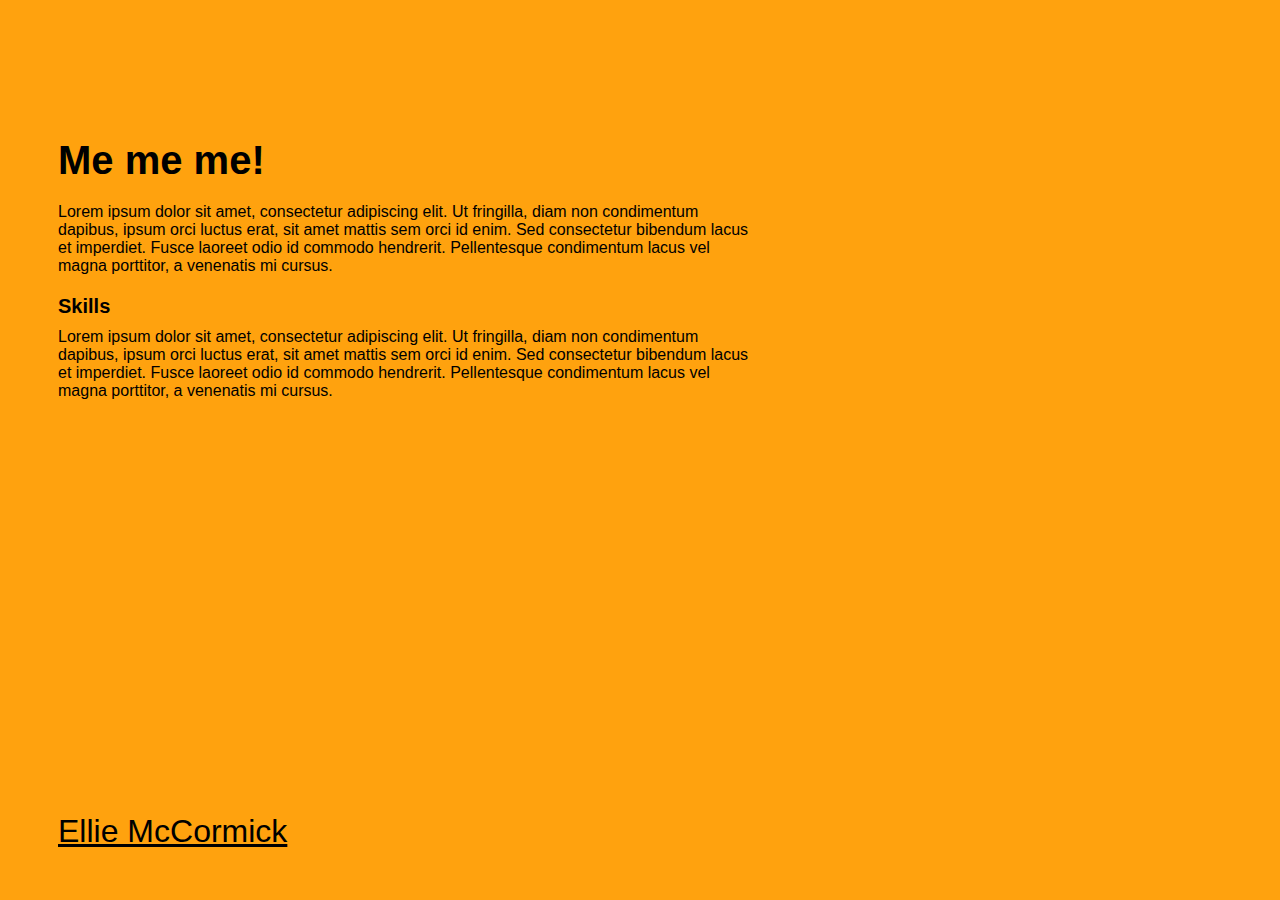
==== cv.html @ 328d1602 "updated cv page" ====
<!DOCTYPE html>
<html>
    <head>
        <title>WeeRedsSketches - Ellie's portfolio</title>
        <link rel="stylesheet" href="css/styles.css" />
<meta name="viewport" content="width=device-width, initial-scale=1.0" />
    </head>
    <body>

<div class="cv-content">
<div>
  <h2>Me me me! </h2>
  <p>Lorem ipsum dolor sit amet, consectetur adipiscing elit. Ut fringilla, diam non condimentum dapibus, ipsum orci luctus erat, sit amet mattis sem orci id enim. Sed consectetur bibendum lacus et imperdiet. Fusce laoreet odio id commodo hendrerit. Pellentesque condimentum lacus vel magna porttitor, a venenatis mi cursus.
</p>
<h3>Skills</h3>
<p>Lorem ipsum dolor sit amet, consectetur adipiscing elit. Ut fringilla, diam non condimentum dapibus, ipsum orci luctus erat, sit amet mattis sem orci id enim. Sed consectetur bibendum lacus et imperdiet. Fusce laoreet odio id commodo hendrerit. Pellentesque condimentum lacus vel magna porttitor, a venenatis mi cursus.
</p>
</div>
</div>

<div class="links">
  <a href="index.html">Ellie McCormick</a>
</div>
    </body>
</html>
---- css/styles.css ----
body{
  background-color: #FFA20E;
padding: 10px;
font-family: 'Futura', sans-serif;
}
h1{
  font-weight: 900;
  font-size: 40px;
}
    h2{
      font-size: 40px;
      margin-bottom: 20px;
  }
  h3{
    font-size: 20px;
    margin-bottom: 10px;
}
h4{
  font-size: 16px;
}
a {
  color: black;
}

a:hover {
  color: #36585a;
}
.links {
  font-weight: 400;
  font-size: 32px;
  background-color: #FFA20E;
  position: fixed;
  bottom: 0;
  padding-bottom: 10px;
  width: calc(100% - 20px);
}
ul {
  list-style-type: none;
  font-size: 25px;
  text-align: center;
  padding: 0px;
  margin: 0px;

}
li a {
  color:#D80000;
    text-decoration: none;
}

li {
  padding-bottom: 15px
}

@media only screen and (min-width: 600px) {
  body{
    padding-left: 50px;
    padding-right: 50px;
    padding-top: 30px;
    }
    h1{
      font-size: 70px;
    }
    h2{
      font-size: 40px;
      margin-bottom: 20px;
  }
  h3{
    font-size: 20px;
    margin-bottom: 10px;
}
h4{
  font-size: 16px;
}
  li {
    display: inline-block;
  }
  li:not(:last-of-type){
    padding-right: 25px
  }

  .links {
    padding-bottom: 50px;
    width: calc(100% - 100px);
  }
}
.links a {
  margin-right: 50px;
}
.cv-content{
margin-top:100px;
max-width: 700px;
}
.cv-content p{
  margin-top:0px;
  font-size: 16px;
}
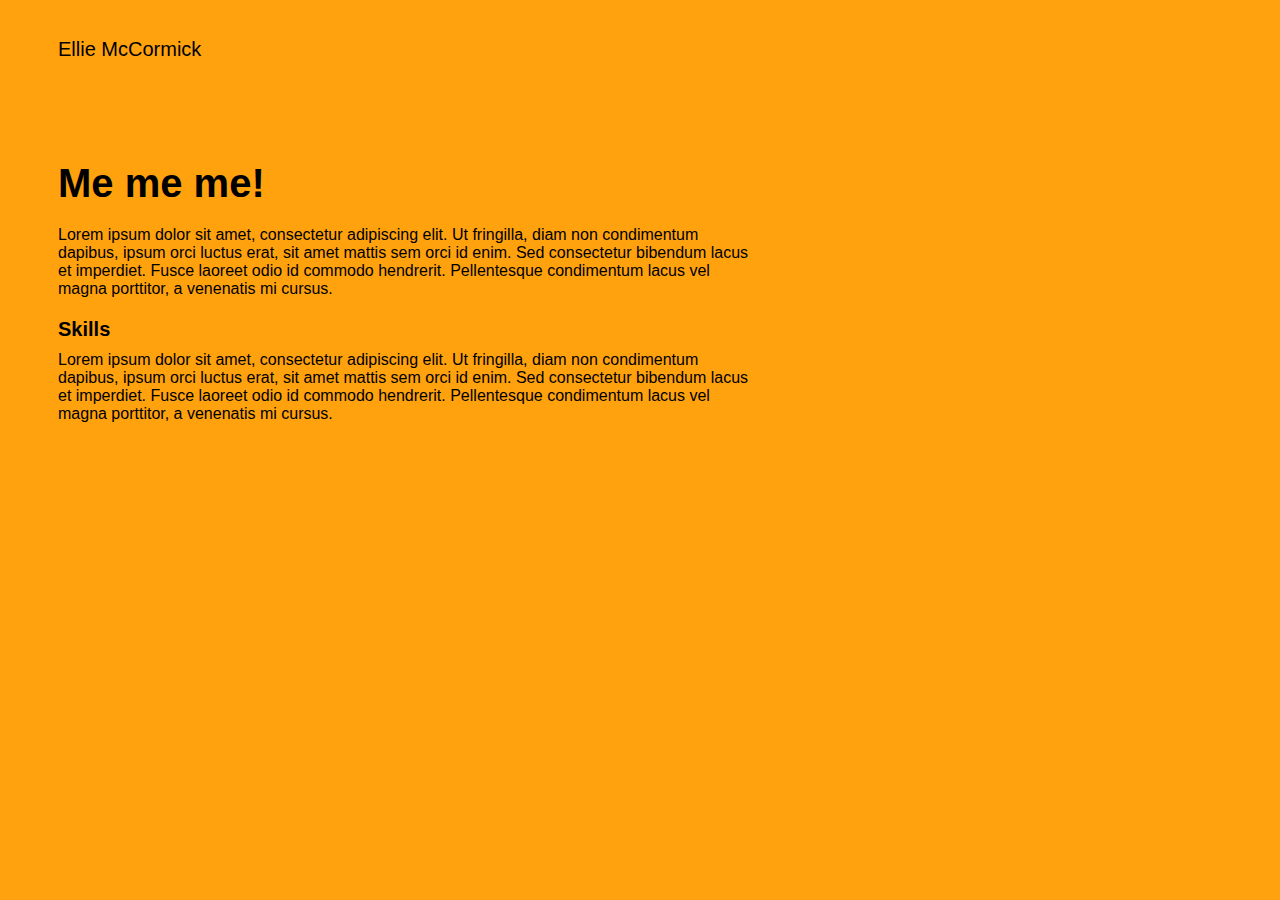
==== commit 5386cb4d: "update" ====
--- a/cv.html
+++ b/cv.html
@@ -6,7 +6,9 @@
 <meta name="viewport" content="width=device-width, initial-scale=1.0" />
     </head>
     <body>
-
+      <div class="links">
+        <a href="index.html">Ellie McCormick</a>
+      </div>
 <div class="cv-content">
 <div>
   <h2>Me me me! </h2>
@@ -17,9 +19,5 @@
 </p>
 </div>
 </div>
-
-<div class="links">
-  <a href="index.html">Ellie McCormick</a>
-</div>
     </body>
 </html>
--- a/css/styles.css
+++ b/css/styles.css
@@ -27,12 +27,11 @@
 }
 .links {
   font-weight: 400;
-  font-size: 32px;
-  background-color: #FFA20E;
-  position: fixed;
-  bottom: 0;
-  padding-bottom: 10px;
-  width: calc(100% - 20px);
+  font-size: 16px;
+}
+.links a{
+      margin-right: 10px;
+      text-decoration: none;
 }
 ul {
   list-style-type: none;
@@ -79,13 +78,10 @@
   }
 
   .links {
-    padding-bottom: 50px;
-    width: calc(100% - 100px);
+    font-size: 20px;
   }
 }
-.links a {
-  margin-right: 50px;
-}
+
 .cv-content{
 margin-top:100px;
 max-width: 700px;
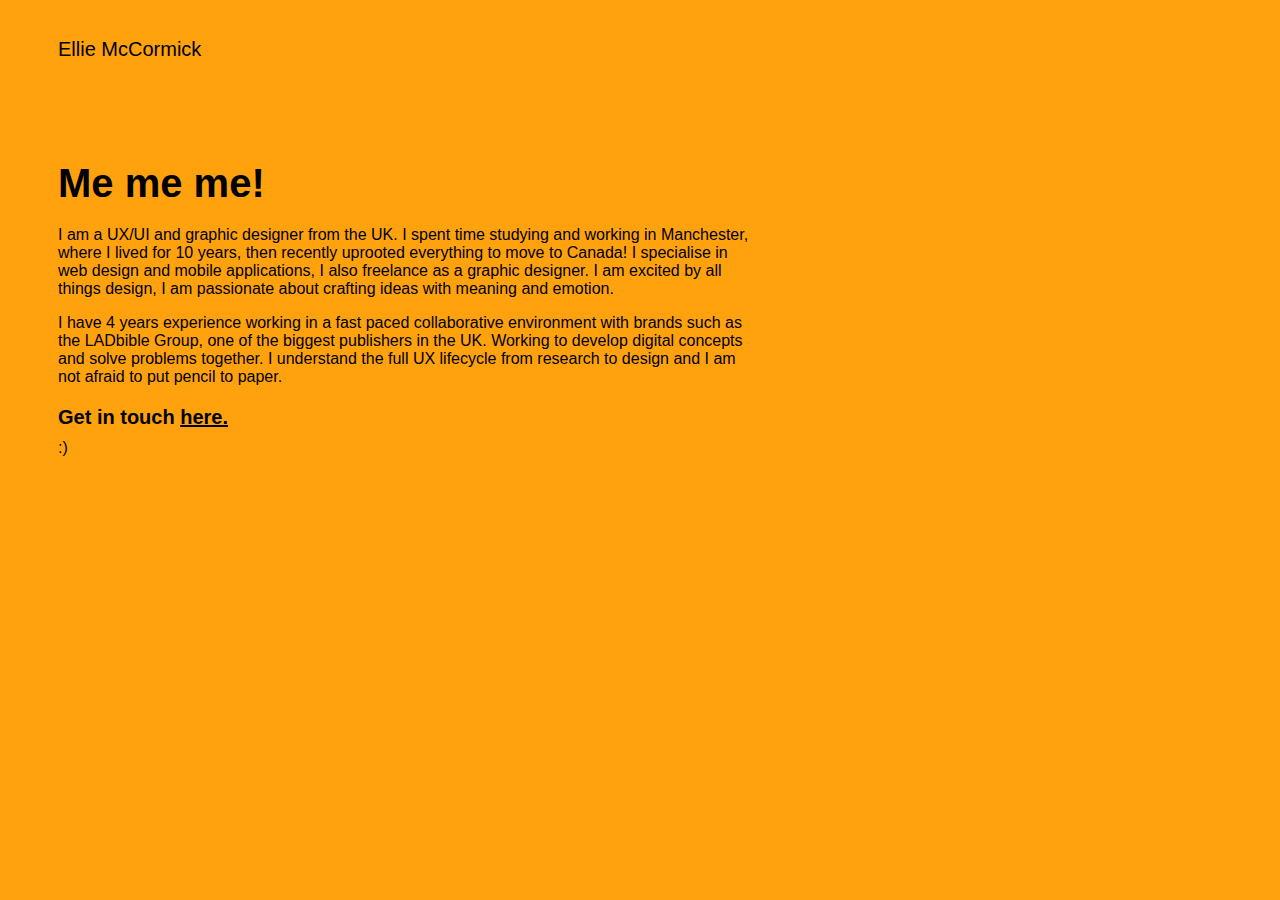
==== commit 721f9388: "update" ====
--- a/cv.html
+++ b/cv.html
@@ -12,11 +12,13 @@
 <div class="cv-content">
 <div>
   <h2>Me me me! </h2>
-  <p>Lorem ipsum dolor sit amet, consectetur adipiscing elit. Ut fringilla, diam non condimentum dapibus, ipsum orci luctus erat, sit amet mattis sem orci id enim. Sed consectetur bibendum lacus et imperdiet. Fusce laoreet odio id commodo hendrerit. Pellentesque condimentum lacus vel magna porttitor, a venenatis mi cursus.
+  <p>I am a UX/UI and graphic designer from the UK. I spent time studying and working in Manchester, where I lived for 10 years, then recently uprooted everything to move to Canada!
+I specialise in web design and mobile applications, I also freelance as a graphic designer. I am excited by all things design, I am passionate about crafting ideas with meaning and emotion.
 </p>
-<h3>Skills</h3>
-<p>Lorem ipsum dolor sit amet, consectetur adipiscing elit. Ut fringilla, diam non condimentum dapibus, ipsum orci luctus erat, sit amet mattis sem orci id enim. Sed consectetur bibendum lacus et imperdiet. Fusce laoreet odio id commodo hendrerit. Pellentesque condimentum lacus vel magna porttitor, a venenatis mi cursus.
+<p>
+I have 4 years experience working in a fast paced collaborative environment with brands such as the LADbible Group, one of the biggest publishers in the UK. Working to develop digital concepts and solve problems together. I understand the full UX lifecycle from research to design and I am not afraid to put pencil to paper.
 </p>
+<h3>Get in touch <a href="mailto:weeredssketches@gmail.com">here.</a> </h3> :)
 </div>
 </div>
     </body>
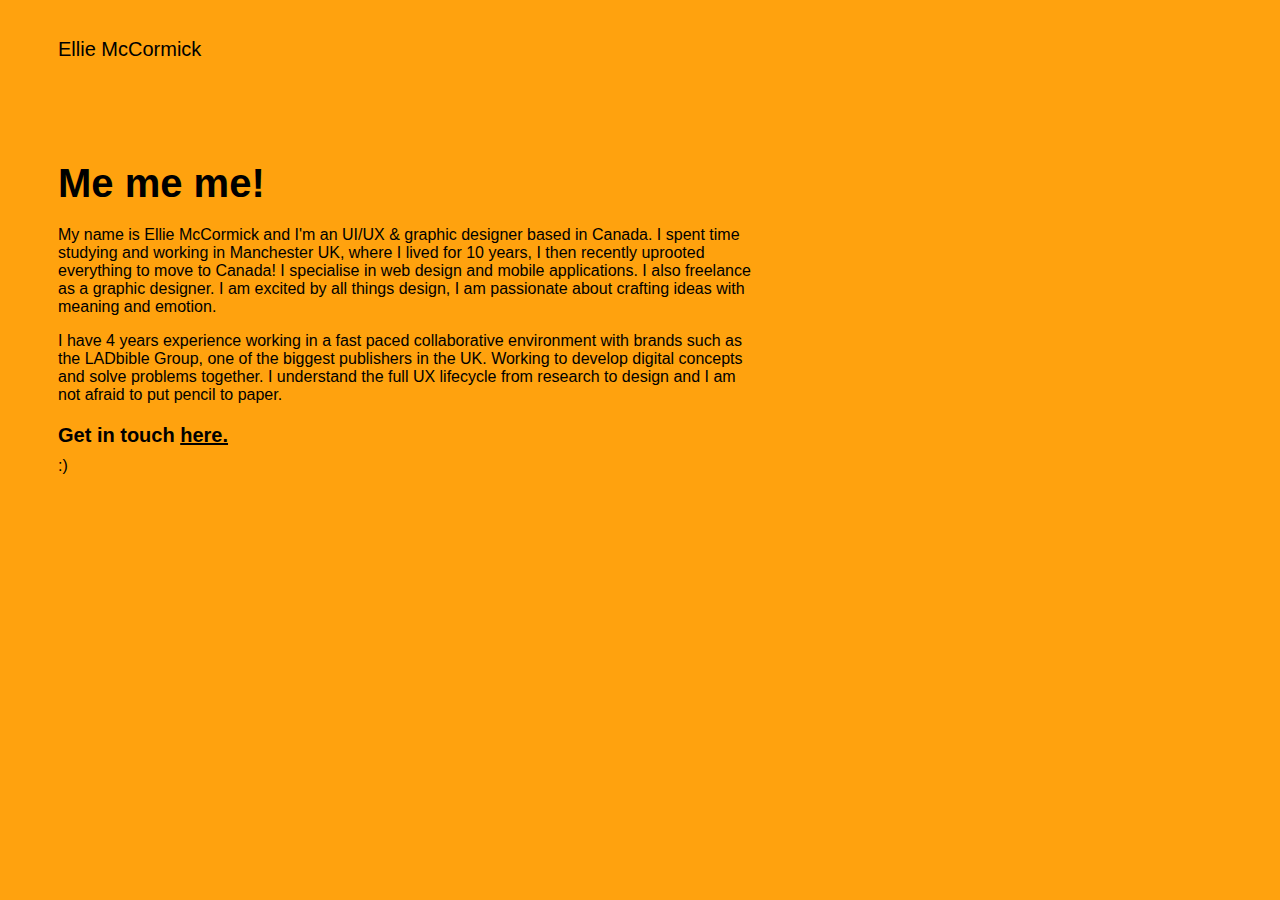
==== commit 483b1dfd: "update" ====
--- a/cv.html
+++ b/cv.html
@@ -12,8 +12,8 @@
 <div class="cv-content">
 <div>
   <h2>Me me me! </h2>
-  <p>I am a UX/UI and graphic designer from the UK. I spent time studying and working in Manchester, where I lived for 10 years, then recently uprooted everything to move to Canada!
-I specialise in web design and mobile applications, I also freelance as a graphic designer. I am excited by all things design, I am passionate about crafting ideas with meaning and emotion.
+  <p>My name is Ellie McCormick and I'm an UI/UX & graphic designer based in Canada. I spent time studying and working in Manchester UK, where I lived for 10 years, I then recently uprooted everything to move to Canada!
+I specialise in web design and mobile applications. I also freelance as a graphic designer. I am excited by all things design, I am passionate about crafting ideas with meaning and emotion.
 </p>
 <p>
 I have 4 years experience working in a fast paced collaborative environment with brands such as the LADbible Group, one of the biggest publishers in the UK. Working to develop digital concepts and solve problems together. I understand the full UX lifecycle from research to design and I am not afraid to put pencil to paper.
